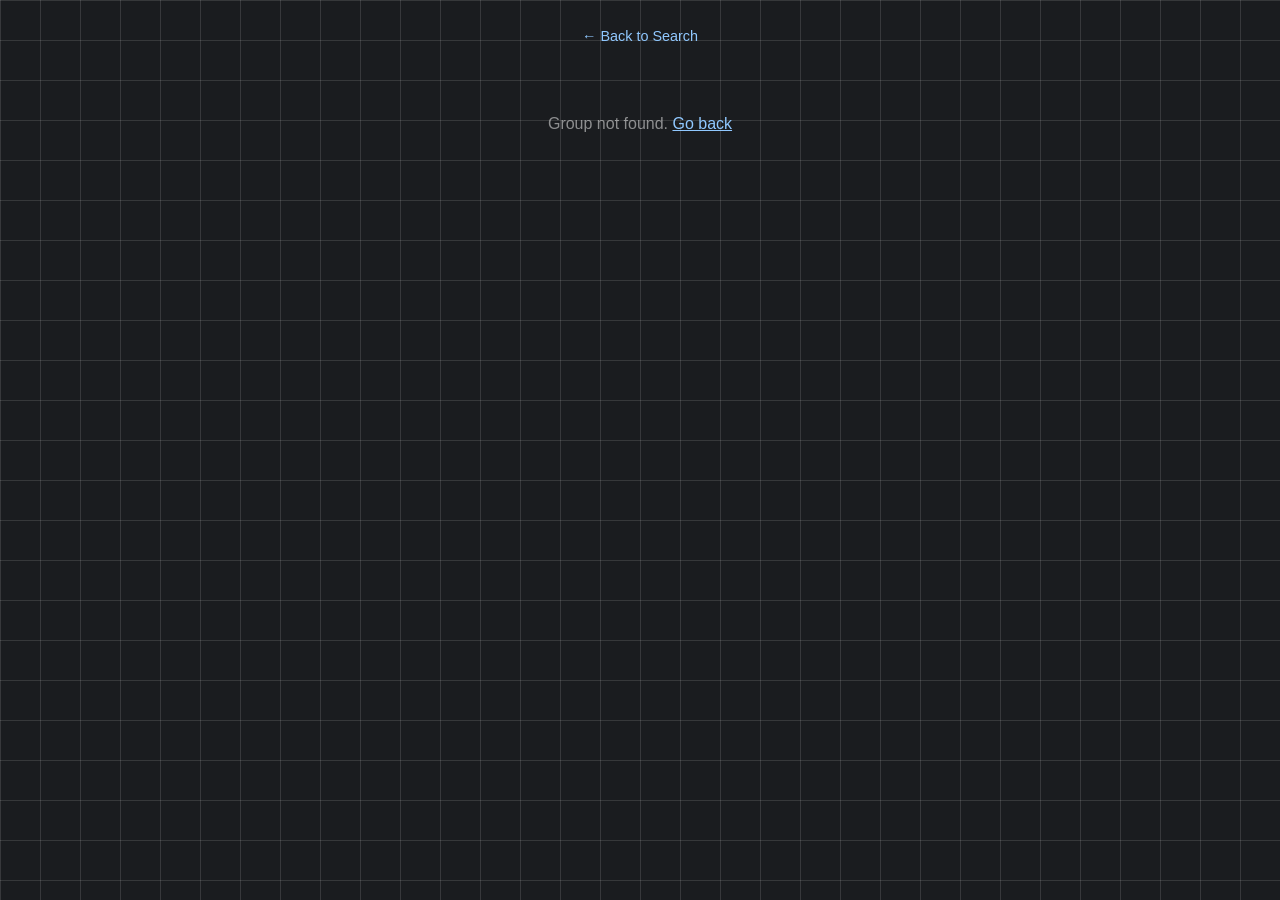
==== timetable.html @ 9e01dadf "Initial commit" ====
<!DOCTYPE html>
<html lang="en">
<head>
  <meta charset="UTF-8" />
  <title>Thapar Time Table</title>
  <meta name="viewport" content="width=device-width, initial-scale=1.0" />
  <link href="https://fonts.googleapis.com/css2?family=Rubik:wght@400;500;700&display=swap" rel="stylesheet" />
  <link href="https://cdn.jsdelivr.net/npm/bootstrap@5.3.1/dist/css/bootstrap.min.css" rel="stylesheet" crossorigin="anonymous" />
  <link rel="stylesheet" href="style.css" />
</head>

<!-- Google tag -->
<script async src="https://www.googletagmanager.com/gtag/js?id=G-SSECP1SFQX"></script>
<script>
  window.dataLayer = window.dataLayer || [];
  function gtag(){dataLayer.push(arguments);}
  gtag('js', new Date());
  gtag('config', 'G-SSECP1SFQX');
</script>

<body>
  <div id="tt-header" style="text-align:center; padding: 1.5rem 1rem 0.5rem;">
    <a href="index.html" class="back-link">← Back to Search</a>
    <h2 id="tt-title" class="text-white" style="margin-top:0.5rem; font-family:'Rubik',sans-serif;"></h2>
  </div>

  <div id="tt-error" style="display:none; text-align:center; padding:3rem; color:rgba(255,255,255,0.5);">
    Group not found. <a href="index.html" style="color:#90c8ff;">Go back</a>
  </div>

  <div id="tt-loading" style="text-align:center; padding:3rem; color:rgba(255,255,255,0.4);">
    Loading…
  </div>

  <div class="table-responsive" id="tt-container" style="display:none;">
    <table class="table table-dark table-hover" id="tt-table"></table>
  </div>

  <script src="script.js"></script>
</body>
</html>
---- style.css ----
/* ── Base ────────────────────────────────────────────────────────────────── */
* { font-family: "Montserrat", Geneva, Tahoma, sans-serif !important; }

body {
  background: #1A1C1F;
  background-image:
    linear-gradient(to right, #ffffff20 1px, transparent 1px),
    linear-gradient(to bottom, rgba(255,255,255,0.121) 1px, transparent 1px);
  background-size: 40px 40px;
  color: #fff;
  margin: 0;
  padding: 0;
}

/* ── Scrollbar ───────────────────────────────────────────────────────────── */
::-webkit-scrollbar { width: 3px; height: 3px; }
::-webkit-scrollbar-track { background: #f1f1f1; }
::-webkit-scrollbar-thumb { background: #494949; }
::-webkit-scrollbar-thumb:hover { background: #555; }

/* ── Home page ───────────────────────────────────────────────────────────── */
.home-title {
  text-align: center;
  margin: 2rem 0;
  font-family: 'Aoboshi One', serif !important;
  font-size: 2.5rem;
}

.glass-card {
  width: 65%;
  display: flex;
  flex-direction: column;
  justify-content: space-around;
  align-items: center;
  text-align: center;
  margin: 0 auto;
  color: white !important;
  background: rgba(73,73,73,0.15);
  backdrop-filter: blur(4px) saturate(180%);
  -webkit-backdrop-filter: blur(4px) saturate(180%);
  border: 1px solid rgba(255,255,255,0.25);
  border-radius: 20px;
  box-shadow: 0 8px 32px rgba(0,0,0,0.2);
  transition: transform 0.2s, box-shadow 0.2s;
}

.glass-card:hover {
  transform: translateY(-4px);
  box-shadow: 0 12px 40px rgba(0,0,0,0.25);
}

/* ── Search ──────────────────────────────────────────────────────────────── */
.search-wrapper {
  position: relative;
  width: 280px;
}

#group-search {
  width: 100%;
  padding: 0.5rem 1rem;
  border-radius: 30px;
  border: 1px solid rgba(255,255,255,0.3);
  background: rgba(255,255,255,0.1);
  color: white;
  font-size: 1rem;
  outline: none;
  backdrop-filter: blur(8px);
}
#group-search::placeholder { color: rgba(255,255,255,0.5); }
#group-search:focus { border-color: rgba(255,255,255,0.6); }

#search-results {
  display: none;
  position: absolute;
  top: calc(100% + 6px);
  left: 0;
  width: 100%;
  max-height: 220px;
  overflow-y: auto;
  border-radius: 12px;
  border: 1px solid rgba(255,255,255,0.2);
  background: rgba(30,32,36,0.97);
  backdrop-filter: blur(12px);
  z-index: 100;
  scrollbar-width: thin;
}
#search-results.show { display: block; }

.search-item {
  padding: 0.5rem 1rem;
  color: white;
  cursor: pointer;
  font-size: 0.95rem;
  transition: background 0.15s;
}
.search-item:hover, .search-item.active {
  background: rgba(0,123,255,0.3);
}
.search-item .sheet-label {
  font-size: 0.7rem;
  color: rgba(255,255,255,0.45);
  margin-left: 6px;
}

.selected-badge {
  display: inline-block;
  margin-top: 8px;
  padding: 3px 14px;
  border-radius: 20px;
  background: rgba(0,123,255,0.25);
  border: 1px solid rgba(0,123,255,0.5);
  color: #90c8ff;
  font-size: 0.85rem;
}

#no-results {
  padding: 0.5rem 1rem;
  color: rgba(255,255,255,0.4);
  font-size: 0.9rem;
}

/* ── Get Schedule button ─────────────────────────────────────────────────── */
.btn-get {
  background: rgba(0,123,255,0.15);
  backdrop-filter: blur(12px);
  -webkit-backdrop-filter: blur(12px);
  border: 1px solid rgba(255,255,255,0.3);
  box-shadow: 0 8px 32px rgba(0,0,0,0.25);
  color: white;
  border-radius: 30px;
  padding: 0.5rem 1.5rem;
  font-size: 1rem;
  cursor: pointer;
  transition: background 0.2s, transform 0.2s;
}
.btn-get:hover {
  background: rgba(0,123,255,0.3);
  transform: translateY(-1px);
}

/* ── Back link ───────────────────────────────────────────────────────────── */
.back-link {
  color: #90c8ff;
  text-decoration: none;
  font-size: 0.9rem;
}
.back-link:hover { text-decoration: underline; }

/* ── Timetable page ──────────────────────────────────────────────────────── */
body.tt-page {
  font-family: "Rubik", sans-serif !important;
}

.table-responsive {
  padding: 2%;
  max-width: 100%;
  border-radius: 16px;
  overflow-x: auto;
}

.table {
  border-collapse: separate;
  border-spacing: 10px;
  background: transparent;
  width: 100%;
  table-layout: auto;
}

.table td {
  border: none;
  border-radius: 12px;
  padding: 12px;
  font-size: clamp(0.6rem, 1.5vw, 0.95rem);
  font-weight: 500;
  text-align: center;
  color: #f1f1f1;
  box-shadow: 0 3px 10px rgba(0,0,0,0.3);
  transition: transform 0.25s ease, box-shadow 0.25s ease;
  vertical-align: middle;
  max-width: 200px;
  word-wrap: break-word;
  overflow-wrap: break-word;
  word-break: break-word;
  hyphens: auto;
}

.table td div {
  display: flex;
  align-items: center;
  justify-content: center;
  min-height: 60px;
  padding: 5px;
  word-wrap: break-word;
  overflow-wrap: break-word;
  word-break: break-word;
  white-space: normal;
  text-align: center;
  font-size: clamp(0.55rem, 1.2vw, 0.85rem);
  line-height: 1.3;
  hyphens: auto;
  overflow: hidden;
  max-width: 100%;
}

.table td:hover {
  transform: scale(1.03);
  box-shadow: 0 6px 16px rgba(0,0,0,0.4);
}

/* ── Cell colors (match original exactly) ───────────────────────────────── */
.header-day {
  background: linear-gradient(145deg, #3f434a, #35393e) !important;
  box-shadow: inset 3px 3px 10px #676A6F, 3px 3px 10px #000000ab !important;
  font-weight: bold !important;
  color: #CFDDF7 !important;
}

.header-time {
  box-shadow: inset 3px 3px 10px #676A6F, 3px 3px 10px #000000ab !important;
  background: #3b3f45 !important;
  font-weight: bold !important;
  color: #CFDDF7 !important;
}

.bg-success {
  background: #24272C !important;
  border-radius: 12px;
  box-shadow: inset 6px 6px 8px #1C1E22, inset -6px -6px 8px #2C3036 !important;
}

.bg-danger {
  background: rgba(0,198,92,0.2) !important;
  backdrop-filter: blur(2px);
  -webkit-backdrop-filter: blur(2px);
  box-shadow: 0 4px 12px rgba(0,198,92,0.25);
}

.bg-primary {
  background: rgba(255,0,4,0.2) !important;
  backdrop-filter: blur(2px);
  -webkit-backdrop-filter: blur(2px);
  box-shadow: 0 4px 12px rgba(255,0,4,0.25);
}

.bg-warning {
  background: rgba(67,70,248,0.2) !important;
  backdrop-filter: blur(2px);
  -webkit-backdrop-filter: blur(2px);
  box-shadow: 0 4px 12px rgba(67,70,248,0.25);
}

.bg-dark { background: #24272c !important; }
.bg-info  { background: linear-gradient(135deg, #00c6ff, #0072ff) !important; }

/* ── Responsive ──────────────────────────────────────────────────────────── */
@media (max-width: 576px) {
  .glass-card { width: 90% !important; }
  .search-wrapper { width: 220px; }
}

@media (max-width: 600px) {
  .table { border-spacing: 5px; }
  .table td { padding: 8px 4px; font-size: 0.55rem; max-width: 150px; }
  .table td div { font-size: 0.5rem; padding: 2px; line-height: 1.2; min-height: 50px; }
}

@media (max-width: 400px) {
  .table { border-spacing: 3px; }
  .table td { padding: 6px 3px; max-width: 120px; }
  .table td div { font-size: 0.45rem; line-height: 1.15; min-height: 45px; padding: 1px; }
}

@media print {
  body { margin: 0; padding: 0; }
  @page { size: A4 landscape; margin: 0.5in; }
  .table-responsive { width: 100%; overflow: visible; }
  .table, .table td { font-size: 11px; padding: 3px; line-height: 1.4; }
  #tt-header { display: none; }
}
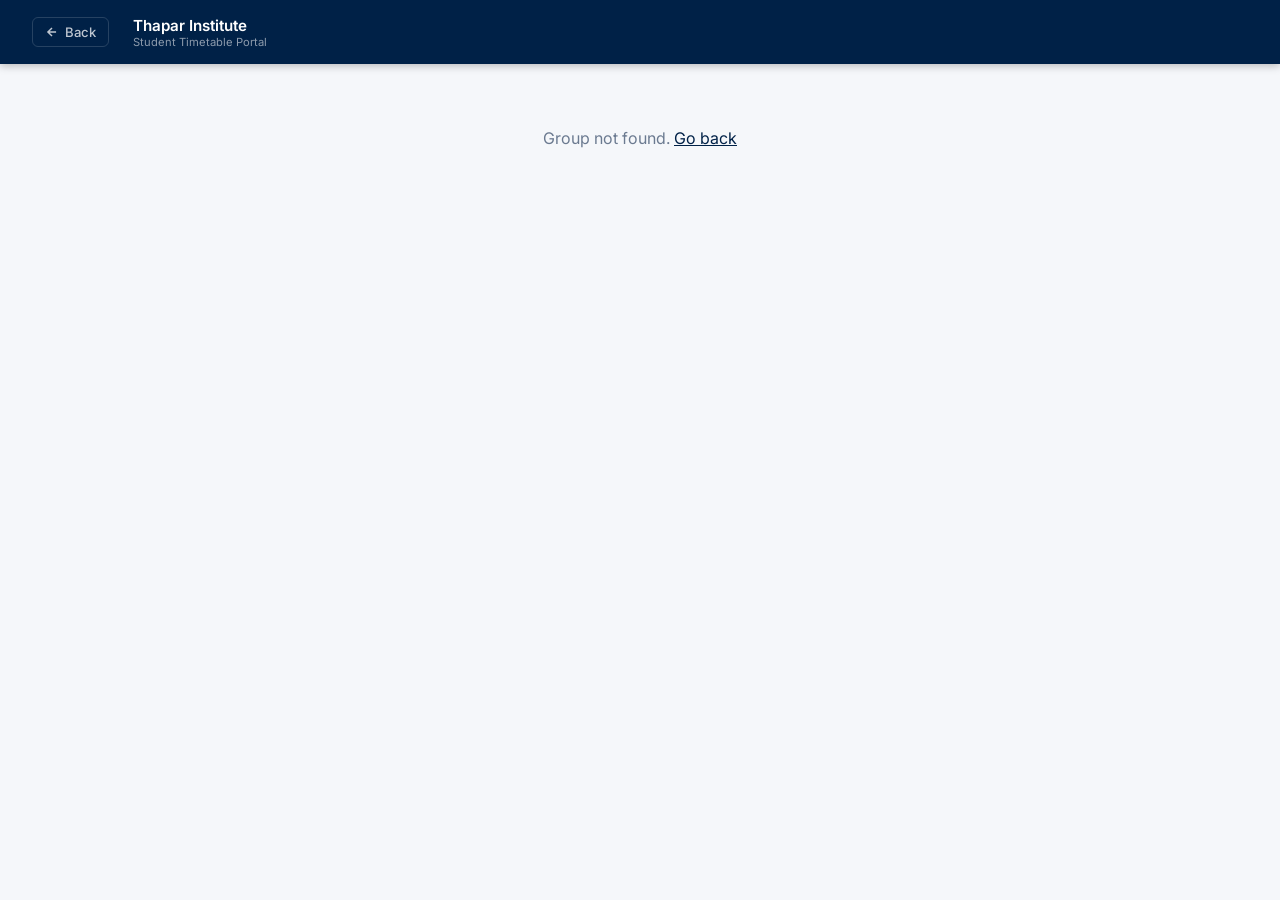
==== commit c4528c21: "Update timetable website files" ====
--- a/timetable.html
+++ b/timetable.html
@@ -1,41 +1,306 @@
 <!DOCTYPE html>
 <html lang="en">
 <head>
-  <meta charset="UTF-8" />
-  <title>Thapar Time Table</title>
-  <meta name="viewport" content="width=device-width, initial-scale=1.0" />
-  <link href="https://fonts.googleapis.com/css2?family=Rubik:wght@400;500;700&display=swap" rel="stylesheet" />
-  <link href="https://cdn.jsdelivr.net/npm/bootstrap@5.3.1/dist/css/bootstrap.min.css" rel="stylesheet" crossorigin="anonymous" />
-  <link rel="stylesheet" href="style.css" />
+  <meta charset="UTF-8"/>
+  <title>Timetable – TIET</title>
+  <meta name="viewport" content="width=device-width, initial-scale=1.0"/>
+  <link rel="preconnect" href="https://fonts.googleapis.com"/>
+  <link rel="preconnect" href="https://fonts.gstatic.com" crossorigin/>
+  <link href="https://fonts.googleapis.com/css2?family=Inter:wght@300;400;500;600;700&family=JetBrains+Mono:wght@400;500&display=swap" rel="stylesheet"/>
+  <style>
+    *, *::before, *::after { box-sizing: border-box; margin: 0; padding: 0; }
+
+    :root {
+      --navy:     #002147;
+      --navy-mid: #003366;
+      --gold:     #C8932A;
+      --gold-lt:  #E8B050;
+      --white:    #FFFFFF;
+      --off-white:#F5F7FA;
+      --text:     #1A2535;
+      --muted:    #6B7A90;
+      --border:   #DDE3EC;
+    }
+
+    body {
+      font-family: 'Inter', system-ui, sans-serif;
+      background: var(--off-white);
+      min-height: 100vh;
+      color: var(--text);
+    }
+
+    /* ── Top bar ──────────────────────────────────────────────────────── */
+    .topbar {
+      background: var(--navy);
+      padding: 0 2rem;
+      height: 64px;
+      display: flex;
+      align-items: center;
+      justify-content: space-between;
+      box-shadow: 0 2px 8px rgba(0,0,0,0.25);
+      position: sticky;
+      top: 0;
+      z-index: 100;
+    }
+
+    .topbar-left { display: flex; align-items: center; gap: 1.5rem; }
+
+    .back-btn {
+      display: flex; align-items: center; gap: 6px;
+      color: rgba(255,255,255,0.75);
+      text-decoration: none;
+      font-size: 0.82rem;
+      font-weight: 500;
+      padding: 6px 12px;
+      border-radius: 6px;
+      border: 1px solid rgba(255,255,255,0.15);
+      transition: background 0.15s, color 0.15s;
+    }
+    .back-btn:hover { background: rgba(255,255,255,0.08); color: #fff; }
+
+    .topbar-logo { height: 34px; width: auto; }
+
+    .topbar-title {
+      color: var(--white);
+      font-size: 0.95rem;
+      font-weight: 600;
+    }
+    .topbar-title span {
+      display: block;
+      font-size: 0.7rem;
+      font-weight: 400;
+      color: rgba(255,255,255,0.55);
+    }
+
+    /* ── Sub-header ───────────────────────────────────────────────────── */
+    .subheader {
+      background: var(--white);
+      border-bottom: 3px solid var(--gold);
+      padding: 1rem 2rem;
+      display: flex;
+      align-items: center;
+      justify-content: space-between;
+      flex-wrap: wrap;
+      gap: 0.75rem;
+    }
+
+    .subheader-group {
+      display: flex;
+      align-items: baseline;
+      gap: 0.75rem;
+    }
+
+    .group-code {
+      font-size: 1.6rem;
+      font-weight: 700;
+      color: var(--navy);
+      font-family: 'JetBrains Mono', monospace;
+      letter-spacing: -0.01em;
+    }
+
+    .group-year {
+      font-size: 0.8rem;
+      color: var(--muted);
+      font-weight: 500;
+    }
+
+    .subheader-pills { display: flex; gap: 8px; flex-wrap: wrap; }
+
+    .pill {
+      font-size: 0.72rem;
+      font-weight: 600;
+      padding: 3px 10px;
+      border-radius: 20px;
+      letter-spacing: 0.04em;
+    }
+    .pill-l { background: rgba(0,198,92,0.12);  color: #0A8040; border: 1px solid rgba(0,198,92,0.3);  }
+    .pill-p { background: rgba(67,70,248,0.1);  color: #2B2FCC; border: 1px solid rgba(67,70,248,0.25); }
+    .pill-t { background: rgba(200,0,0,0.08);   color: #A00000; border: 1px solid rgba(200,0,0,0.2);   }
+    .pill-w { background: rgba(200,147,42,0.12); color: #7A5000; border: 1px solid rgba(200,147,42,0.3); }
+
+    /* ── Table wrapper ────────────────────────────────────────────────── */
+    .table-wrapper {
+      padding: 1.5rem 1rem;
+      overflow-x: auto;
+    }
+
+    table {
+      border-collapse: separate;
+      border-spacing: 6px;
+      width: 100%;
+      min-width: 600px;
+    }
+
+    td {
+      border-radius: 8px;
+      padding: 0;
+      vertical-align: middle;
+      text-align: center;
+    }
+
+    .cell-inner {
+      display: flex;
+      flex-direction: column;
+      align-items: center;
+      justify-content: center;
+      min-height: 68px;
+      padding: 8px 6px;
+      gap: 2px;
+    }
+
+    /* ── Header cells ─────────────────────────────────────────────────── */
+    .header-day {
+      background: var(--navy) !important;
+      color: #CFDDF7 !important;
+      font-weight: 600;
+      font-size: clamp(0.65rem, 1.3vw, 0.82rem);
+      letter-spacing: 0.04em;
+      text-transform: uppercase;
+    }
+
+    .header-time {
+      background: #1A3055 !important;
+      color: #A8C0E0 !important;
+      font-size: clamp(0.6rem, 1.1vw, 0.75rem);
+      font-weight: 500;
+      font-family: 'JetBrains Mono', monospace;
+      white-space: nowrap;
+    }
+
+    /* ── Empty cells ──────────────────────────────────────────────────── */
+    .cell-empty {
+      background: var(--white);
+      border: 1px solid var(--border);
+    }
+
+    /* ── Subject cells ────────────────────────────────────────────────── */
+    .cell-l {
+      background: rgba(0,198,92,0.1);
+      border: 1px solid rgba(0,198,92,0.25);
+    }
+    .cell-p {
+      background: rgba(67,70,248,0.1);
+      border: 1px solid rgba(67,70,248,0.25);
+    }
+    .cell-t {
+      background: rgba(200,0,0,0.07);
+      border: 1px solid rgba(200,0,0,0.18);
+    }
+
+    td:not(.header-day):not(.header-time):not(.cell-empty):hover {
+      filter: brightness(0.95);
+      transform: scale(1.01);
+      transition: transform 0.15s, filter 0.15s;
+    }
+
+    /* ── Cell text layers ─────────────────────────────────────────────── */
+    .cell-code {
+      font-size: clamp(0.6rem, 1.2vw, 0.82rem);
+      font-weight: 600;
+      color: var(--text);
+      line-height: 1.3;
+      word-break: break-word;
+      font-family: 'JetBrains Mono', monospace;
+    }
+
+    .cell-name {
+      font-size: clamp(0.48rem, 0.9vw, 0.68rem);
+      font-weight: 400;
+      color: var(--muted);
+      line-height: 1.25;
+      word-break: break-word;
+      font-style: italic;
+      max-width: 120px;
+    }
+
+    .cell-week {
+      font-size: clamp(0.42rem, 0.8vw, 0.6rem);
+      font-weight: 700;
+      padding: 1px 6px;
+      border-radius: 8px;
+      background: rgba(200,147,42,0.15);
+      border: 1px solid rgba(200,147,42,0.35);
+      color: #7A5000;
+      letter-spacing: 0.03em;
+      margin-top: 2px;
+    }
+
+    /* ── States ───────────────────────────────────────────────────────── */
+    #tt-loading, #tt-error {
+      text-align: center;
+      padding: 4rem 2rem;
+      color: var(--muted);
+    }
+
+    .spinner {
+      width: 28px; height: 28px;
+      border: 2px solid var(--border);
+      border-top-color: var(--navy);
+      border-radius: 50%;
+      animation: spin 0.7s linear infinite;
+      margin: 0 auto 1rem;
+    }
+    @keyframes spin { to { transform: rotate(360deg); } }
+
+    #tt-error a { color: var(--navy); }
+
+    /* ── Mobile ───────────────────────────────────────────────────────── */
+    @media (max-width: 600px) {
+      .topbar { padding: 0 1rem; }
+      .topbar-title span { display: none; }
+      .subheader { padding: 0.75rem 1rem; }
+      .group-code { font-size: 1.25rem; }
+      .table-wrapper { padding: 0.75rem 0.25rem; }
+      table { border-spacing: 3px; }
+      .cell-inner { min-height: 52px; padding: 5px 3px; }
+    }
+  </style>
 </head>
-
-<!-- Google tag -->
-<script async src="https://www.googletagmanager.com/gtag/js?id=G-SSECP1SFQX"></script>
-<script>
-  window.dataLayer = window.dataLayer || [];
-  function gtag(){dataLayer.push(arguments);}
-  gtag('js', new Date());
-  gtag('config', 'G-SSECP1SFQX');
-</script>
-
 <body>
-  <div id="tt-header" style="text-align:center; padding: 1.5rem 1rem 0.5rem;">
-    <a href="index.html" class="back-link">← Back to Search</a>
-    <h2 id="tt-title" class="text-white" style="margin-top:0.5rem; font-family:'Rubik',sans-serif;"></h2>
+
+<header class="topbar">
+  <div class="topbar-left">
+    <a href="index.html" class="back-btn">
+      <svg width="14" height="14" fill="none" stroke="currentColor" stroke-width="2.5" viewBox="0 0 24 24">
+        <path d="M19 12H5M12 5l-7 7 7 7"/>
+      </svg>
+      Back
+    </a>
+    <img src="https://lms.thapar.edu/moodle/pluginfile.php/1/theme_moove/logo/1659956381/TIET-LMS%20Logo%20%283%29.png"
+         alt="TIET" class="topbar-logo" onerror="this.style.display='none'"/>
+    <div class="topbar-title">
+      Thapar Institute
+      <span>Student Timetable Portal</span>
+    </div>
   </div>
-
-  <div id="tt-error" style="display:none; text-align:center; padding:3rem; color:rgba(255,255,255,0.5);">
-    Group not found. <a href="index.html" style="color:#90c8ff;">Go back</a>
+</header>
+
+<div class="subheader" id="tt-subheader" style="display:none;">
+  <div class="subheader-group">
+    <span class="group-code" id="tt-group-code"></span>
+    <span class="group-year" id="tt-group-year"></span>
   </div>
-
-  <div id="tt-loading" style="text-align:center; padding:3rem; color:rgba(255,255,255,0.4);">
-    Loading…
+  <div class="subheader-pills">
+    <span class="pill pill-l">Lecture</span>
+    <span class="pill pill-p">Practical</span>
+    <span class="pill pill-t">Tutorial</span>
+    <span class="pill pill-w">Alt. week</span>
   </div>
-
-  <div class="table-responsive" id="tt-container" style="display:none;">
-    <table class="table table-dark table-hover" id="tt-table"></table>
-  </div>
-
-  <script src="script.js"></script>
+</div>
+
+<div id="tt-loading">
+  <div class="spinner"></div>
+  Loading timetable…
+</div>
+
+<div id="tt-error" style="display:none;">
+  Group not found. <a href="index.html">Go back</a>
+</div>
+
+<div class="table-wrapper" id="tt-container" style="display:none;">
+  <table id="tt-table"></table>
+</div>
+
+<script src="script.js"></script>
 </body>
 </html>
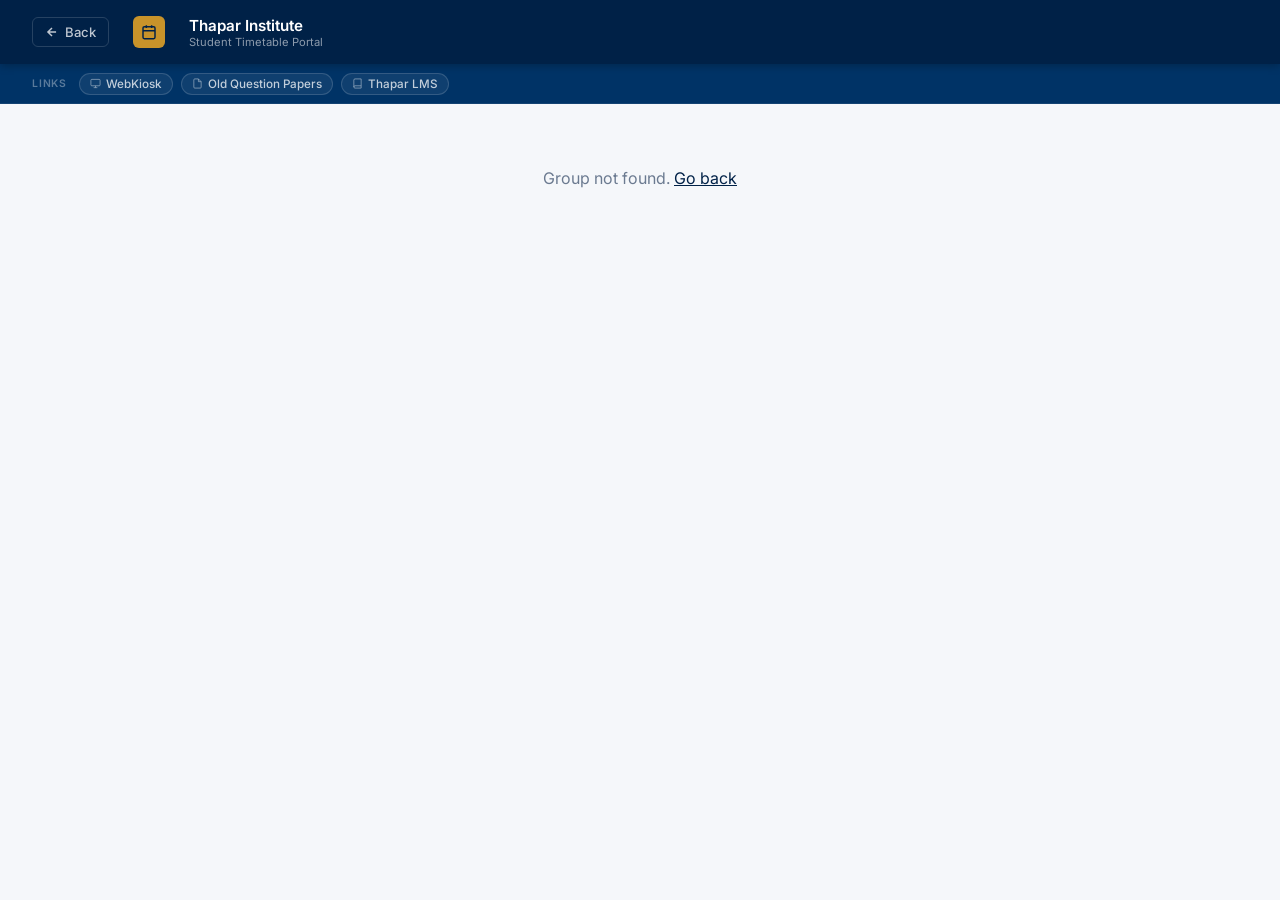
==== commit 79845b18: "Update timetable website" ====
--- a/timetable.html
+++ b/timetable.html
@@ -55,10 +55,17 @@
       border-radius: 6px;
       border: 1px solid rgba(255,255,255,0.15);
       transition: background 0.15s, color 0.15s;
+      white-space: nowrap;
     }
     .back-btn:hover { background: rgba(255,255,255,0.08); color: #fff; }
 
-    .topbar-logo { height: 34px; width: auto; }
+    .topbar-icon {
+      width: 32px; height: 32px;
+      background: var(--gold);
+      border-radius: 6px;
+      display: flex; align-items: center; justify-content: center;
+      flex-shrink: 0;
+    }
 
     .topbar-title {
       color: var(--white);
@@ -71,6 +78,48 @@
       font-weight: 400;
       color: rgba(255,255,255,0.55);
     }
+
+    /* ── Quick links bar ──────────────────────────────────────────────── */
+    .quickbar {
+      background: var(--navy-mid);
+      border-bottom: 1px solid rgba(255,255,255,0.08);
+      padding: 0 2rem;
+      display: flex;
+      align-items: center;
+      gap: 0.5rem;
+      height: 40px;
+      overflow-x: auto;
+      scrollbar-width: none;
+    }
+    .quickbar::-webkit-scrollbar { display: none; }
+
+    .quickbar-label {
+      font-size: 0.65rem;
+      font-weight: 600;
+      letter-spacing: 0.08em;
+      text-transform: uppercase;
+      color: rgba(255,255,255,0.35);
+      white-space: nowrap;
+      margin-right: 0.25rem;
+    }
+
+    .quickbar-link {
+      display: flex;
+      align-items: center;
+      gap: 5px;
+      padding: 3px 10px;
+      border-radius: 20px;
+      border: 1px solid rgba(255,255,255,0.15);
+      background: rgba(255,255,255,0.06);
+      color: rgba(255,255,255,0.75);
+      text-decoration: none;
+      font-size: 0.73rem;
+      font-weight: 500;
+      white-space: nowrap;
+      transition: background 0.15s, color 0.15s;
+    }
+    .quickbar-link:hover { background: rgba(255,255,255,0.14); color: #fff; }
+    .quickbar-link svg { opacity: 0.6; }
 
     /* ── Sub-header ───────────────────────────────────────────────────── */
     .subheader {
@@ -121,14 +170,13 @@
     /* ── Table wrapper ────────────────────────────────────────────────── */
     .table-wrapper {
       padding: 1.5rem 1rem;
-      overflow-x: auto;
-    }
-
+    }
+
+    /* ── Mobile: vertical card layout ────────────────────────────────── */
     table {
       border-collapse: separate;
       border-spacing: 6px;
       width: 100%;
-      min-width: 600px;
     }
 
     td {
@@ -153,7 +201,7 @@
       background: var(--navy) !important;
       color: #CFDDF7 !important;
       font-weight: 600;
-      font-size: clamp(0.65rem, 1.3vw, 0.82rem);
+      font-size: clamp(0.6rem, 1.3vw, 0.82rem);
       letter-spacing: 0.04em;
       text-transform: uppercase;
     }
@@ -161,7 +209,7 @@
     .header-time {
       background: #1A3055 !important;
       color: #A8C0E0 !important;
-      font-size: clamp(0.6rem, 1.1vw, 0.75rem);
+      font-size: clamp(0.55rem, 1.1vw, 0.75rem);
       font-weight: 500;
       font-family: 'JetBrains Mono', monospace;
       white-space: nowrap;
@@ -195,7 +243,7 @@
 
     /* ── Cell text layers ─────────────────────────────────────────────── */
     .cell-code {
-      font-size: clamp(0.6rem, 1.2vw, 0.82rem);
+      font-size: clamp(0.58rem, 1.2vw, 0.82rem);
       font-weight: 600;
       color: var(--text);
       line-height: 1.3;
@@ -204,7 +252,7 @@
     }
 
     .cell-name {
-      font-size: clamp(0.48rem, 0.9vw, 0.68rem);
+      font-size: clamp(0.46rem, 0.9vw, 0.68rem);
       font-weight: 400;
       color: var(--muted);
       line-height: 1.25;
@@ -214,7 +262,7 @@
     }
 
     .cell-week {
-      font-size: clamp(0.42rem, 0.8vw, 0.6rem);
+      font-size: clamp(0.4rem, 0.8vw, 0.6rem);
       font-weight: 700;
       padding: 1px 6px;
       border-radius: 8px;
@@ -244,15 +292,108 @@
 
     #tt-error a { color: var(--navy); }
 
-    /* ── Mobile ───────────────────────────────────────────────────────── */
-    @media (max-width: 600px) {
+    /* ── Mobile: rotate table to day-cards ───────────────────────────── */
+    @media (max-width: 700px) {
       .topbar { padding: 0 1rem; }
       .topbar-title span { display: none; }
+      .quickbar { padding: 0 1rem; }
       .subheader { padding: 0.75rem 1rem; }
       .group-code { font-size: 1.25rem; }
-      .table-wrapper { padding: 0.75rem 0.25rem; }
-      table { border-spacing: 3px; }
-      .cell-inner { min-height: 52px; padding: 5px 3px; }
+      .table-wrapper { padding: 0.75rem 0.5rem; }
+
+      /* Hide the normal table on mobile */
+      #tt-table { display: none; }
+
+      /* Show day cards instead */
+      #day-cards { display: flex; flex-direction: column; gap: 1rem; }
+
+      .day-card {
+        background: var(--white);
+        border-radius: 12px;
+        box-shadow: 0 2px 12px rgba(0,33,71,0.08);
+        overflow: hidden;
+      }
+
+      .day-card-header {
+        background: var(--navy);
+        color: #CFDDF7;
+        font-size: 0.75rem;
+        font-weight: 700;
+        letter-spacing: 0.08em;
+        text-transform: uppercase;
+        padding: 0.6rem 1rem;
+      }
+
+      .day-slot {
+        display: flex;
+        align-items: stretch;
+        border-bottom: 1px solid var(--border);
+      }
+      .day-slot:last-child { border-bottom: none; }
+
+      .slot-time {
+        width: 80px;
+        min-width: 80px;
+        padding: 0.6rem 0.5rem;
+        background: #F0F4FA;
+        border-right: 1px solid var(--border);
+        font-size: 0.62rem;
+        font-family: 'JetBrains Mono', monospace;
+        color: var(--muted);
+        display: flex;
+        align-items: center;
+        justify-content: center;
+        text-align: center;
+        line-height: 1.3;
+      }
+
+      .slot-content {
+        flex: 1;
+        padding: 0.6rem 0.75rem;
+        display: flex;
+        align-items: center;
+        min-height: 54px;
+      }
+
+      .slot-empty { color: var(--muted); font-size: 0.72rem; opacity: 0.4; }
+
+      .slot-code {
+        font-size: 0.8rem;
+        font-weight: 600;
+        font-family: 'JetBrains Mono', monospace;
+        color: var(--text);
+        display: block;
+        line-height: 1.3;
+      }
+
+      .slot-name {
+        font-size: 0.68rem;
+        color: var(--muted);
+        font-style: italic;
+        display: block;
+        line-height: 1.25;
+        margin-top: 1px;
+      }
+
+      .slot-week {
+        display: inline-block;
+        font-size: 0.58rem;
+        font-weight: 700;
+        padding: 1px 6px;
+        border-radius: 6px;
+        background: rgba(200,147,42,0.15);
+        border: 1px solid rgba(200,147,42,0.35);
+        color: #7A5000;
+        margin-top: 3px;
+      }
+
+      .slot-l { background: rgba(0,198,92,0.07); }
+      .slot-p { background: rgba(67,70,248,0.07); }
+      .slot-t { background: rgba(200,0,0,0.05); }
+    }
+
+    @media (min-width: 701px) {
+      #day-cards { display: none; }
     }
   </style>
 </head>
@@ -266,14 +407,33 @@
       </svg>
       Back
     </a>
-    <img src="https://lms.thapar.edu/moodle/pluginfile.php/1/theme_moove/logo/1659956381/TIET-LMS%20Logo%20%283%29.png"
-         alt="TIET" class="topbar-logo" onerror="this.style.display='none'"/>
+    <div class="topbar-icon">
+      <svg width="16" height="16" fill="none" stroke="#002147" stroke-width="2.2" viewBox="0 0 24 24">
+        <rect x="3" y="4" width="18" height="18" rx="2"/><path d="M16 2v4M8 2v4M3 10h18"/>
+      </svg>
+    </div>
     <div class="topbar-title">
       Thapar Institute
       <span>Student Timetable Portal</span>
     </div>
   </div>
 </header>
+
+<nav class="quickbar">
+  <span class="quickbar-label">Links</span>
+  <a href="https://webkiosk.thapar.edu/" target="_blank" rel="noopener" class="quickbar-link">
+    <svg width="11" height="11" fill="none" stroke="currentColor" stroke-width="2" viewBox="0 0 24 24"><rect x="2" y="3" width="20" height="14" rx="2"/><path d="M8 21h8M12 17v4"/></svg>
+    WebKiosk
+  </a>
+  <a href="https://cl.thapar.edu/ques.php" target="_blank" rel="noopener" class="quickbar-link">
+    <svg width="11" height="11" fill="none" stroke="currentColor" stroke-width="2" viewBox="0 0 24 24"><path d="M14 2H6a2 2 0 0 0-2 2v16a2 2 0 0 0 2 2h12a2 2 0 0 0 2-2V8z"/><polyline points="14 2 14 8 20 8"/></svg>
+    Old Question Papers
+  </a>
+  <a href="https://lms.thapar.edu/moodle/login/index.php" target="_blank" rel="noopener" class="quickbar-link">
+    <svg width="11" height="11" fill="none" stroke="currentColor" stroke-width="2" viewBox="0 0 24 24"><path d="M4 19.5A2.5 2.5 0 0 1 6.5 17H20"/><path d="M6.5 2H20v20H6.5A2.5 2.5 0 0 1 4 19.5v-15A2.5 2.5 0 0 1 6.5 2z"/></svg>
+    Thapar LMS
+  </a>
+</nav>
 
 <div class="subheader" id="tt-subheader" style="display:none;">
   <div class="subheader-group">
@@ -299,8 +459,107 @@
 
 <div class="table-wrapper" id="tt-container" style="display:none;">
   <table id="tt-table"></table>
+  <div id="day-cards"></div>
 </div>
 
 <script src="script.js"></script>
+<script>
+// Mobile day-card renderer — runs after script.js has populated tt-table
+(function() {
+  function buildDayCards(tableEl, container) {
+    const rows = tableEl.querySelectorAll('tr');
+    if (rows.length < 2) return;
+
+    // First row = headers (Day names); first col of each data row = time
+    const headerCells = rows[0].querySelectorAll('td');
+    const timeSlots   = [];
+    const dayData     = {}; // dayIndex -> [{time, code, name, week, type}]
+
+    // Collect time labels from col 0 of data rows
+    for (let r = 1; r < rows.length; r++) {
+      const cells = rows[r].querySelectorAll('td');
+      if (!cells.length) continue;
+      timeSlots.push(cells[0]?.querySelector('.cell-inner')?.textContent?.trim() || '');
+    }
+
+    // For each day column (skip col 0 which is time)
+    for (let c = 1; c < headerCells.length; c++) {
+      const dayName = headerCells[c]?.querySelector('.cell-inner')?.textContent?.trim() || `Day ${c}`;
+      dayData[c] = { name: dayName, slots: [] };
+      for (let r = 1; r < rows.length; r++) {
+        const cells = rows[r].querySelectorAll('td');
+        const td    = cells[c];
+        if (!td) continue;
+        const code  = td.querySelector('.cell-code')?.textContent?.trim()  || '';
+        const name  = td.querySelector('.cell-name')?.textContent?.trim()  || '';
+        const week  = td.querySelector('.cell-week')?.textContent?.trim()  || '';
+        const type  = td.classList.contains('cell-l') ? 'l'
+                    : td.classList.contains('cell-p') ? 'p'
+                    : td.classList.contains('cell-t') ? 't' : '';
+        dayData[c].slots.push({ time: timeSlots[r - 1], code, name, week, type });
+      }
+    }
+
+    // Render
+    container.innerHTML = '';
+    for (const [, day] of Object.entries(dayData)) {
+      // Skip days with no classes at all
+      if (!day.slots.some(s => s.code)) continue;
+
+      const card = document.createElement('div');
+      card.className = 'day-card';
+
+      const hdr = document.createElement('div');
+      hdr.className = 'day-card-header';
+      hdr.textContent = day.name;
+      card.appendChild(hdr);
+
+      day.slots.forEach(slot => {
+        if (!slot.code && !slot.name) return; // skip empty rows
+        const row = document.createElement('div');
+        row.className = 'day-slot';
+
+        const timeEl = document.createElement('div');
+        timeEl.className = 'slot-time';
+        timeEl.textContent = slot.time;
+
+        const contentEl = document.createElement('div');
+        contentEl.className = `slot-content${slot.type ? ' slot-' + slot.type : ''}`;
+
+        if (slot.code) {
+          const inner = document.createElement('div');
+          inner.innerHTML = `
+            <span class="slot-code">${slot.code}</span>
+            ${slot.name ? `<span class="slot-name">${slot.name}</span>` : ''}
+            ${slot.week ? `<span class="slot-week">${slot.week}</span>` : ''}
+          `;
+          contentEl.appendChild(inner);
+        } else {
+          contentEl.innerHTML = '<span class="slot-empty">—</span>';
+        }
+
+        row.appendChild(timeEl);
+        row.appendChild(contentEl);
+        card.appendChild(row);
+      });
+
+      container.appendChild(card);
+    }
+  }
+
+  // Hook into timetable ready — poll for tt-container becoming visible
+  const obs = new MutationObserver(() => {
+    const container = document.getElementById('tt-container');
+    const tableEl   = document.getElementById('tt-table');
+    const cardsEl   = document.getElementById('day-cards');
+    if (container && container.style.display !== 'none' && tableEl && cardsEl) {
+      obs.disconnect();
+      // Small delay to let renderTable() finish
+      setTimeout(() => buildDayCards(tableEl, cardsEl), 50);
+    }
+  });
+  obs.observe(document.body, { childList: true, subtree: true, attributes: true, attributeFilter: ['style'] });
+})();
+</script>
 </body>
 </html>
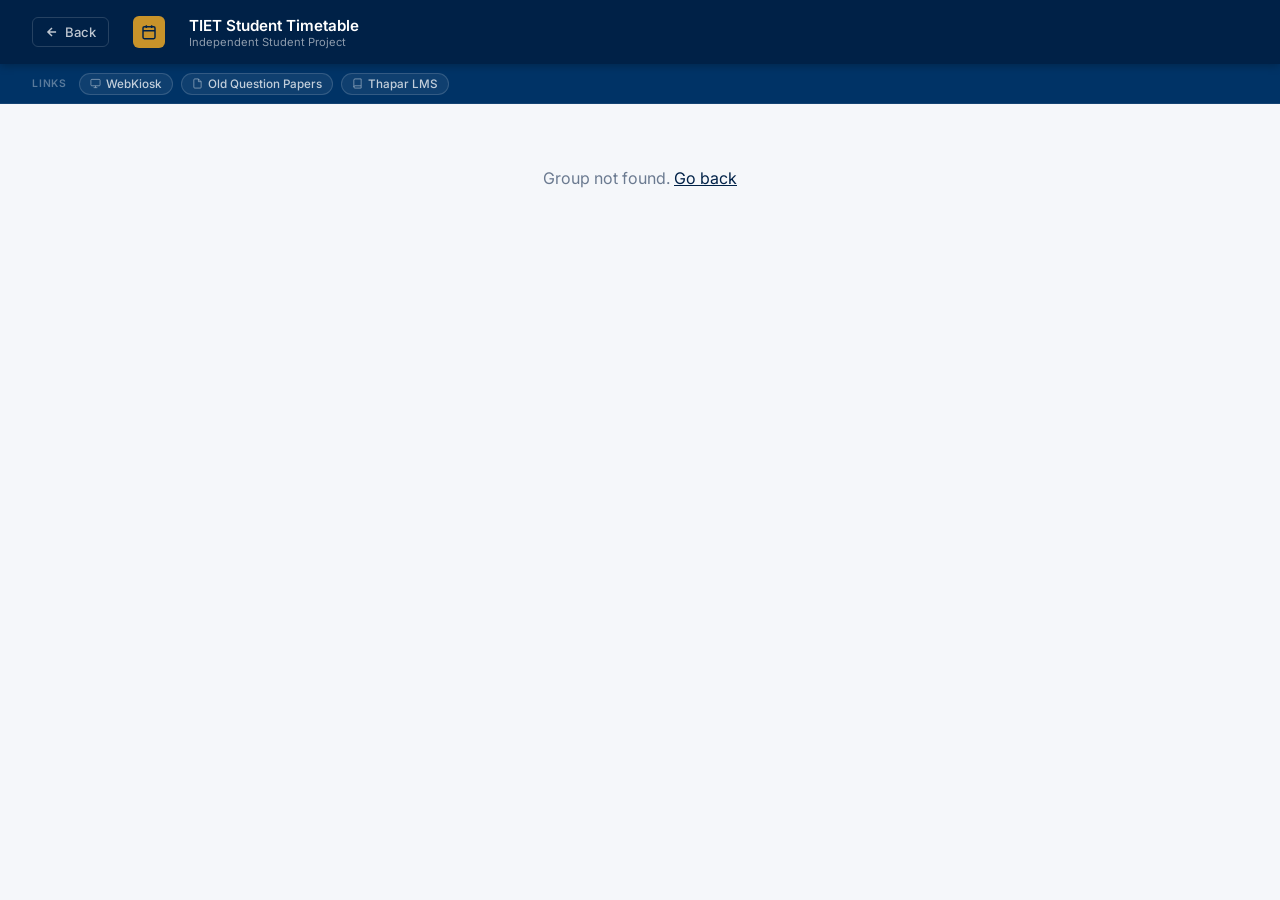
==== commit 57b2d436: "Update timetable website" ====
--- a/timetable.html
+++ b/timetable.html
@@ -292,6 +292,16 @@
 
     #tt-error a { color: var(--navy); }
 
+    .tt-disclaimer {
+      text-align: center;
+      font-size: 0.7rem;
+      color: var(--muted);
+      font-style: italic;
+      padding: 0.75rem 1rem 0.25rem;
+      line-height: 1.5;
+      opacity: 0.75;
+    }
+
     /* ── Mobile: rotate table to day-cards ───────────────────────────── */
     @media (max-width: 700px) {
       .topbar { padding: 0 1rem; }
@@ -354,8 +364,23 @@
         align-items: center;
         min-height: 54px;
       }
-
-      .slot-empty { color: var(--muted); font-size: 0.72rem; opacity: 0.4; }
+      .day-slot-gap .slot-content { min-height: 36px; padding: 0.4rem 0.75rem; }
+
+      .day-slot-gap .slot-time {
+        background: #F7F9FC;
+        color: #B0BBCA;
+      }
+      .day-slot-gap .slot-content {
+        background: #FAFBFD;
+        min-height: 40px;
+      }
+      .slot-free {
+        font-size: 0.68rem;
+        color: #C4CDD8;
+        font-weight: 500;
+        letter-spacing: 0.06em;
+        text-transform: uppercase;
+      }
 
       .slot-code {
         font-size: 0.8rem;
@@ -413,8 +438,8 @@
       </svg>
     </div>
     <div class="topbar-title">
-      Thapar Institute
-      <span>Student Timetable Portal</span>
+      TIET Student Timetable
+      <span>Independent Student Project</span>
     </div>
   </div>
 </header>
@@ -460,6 +485,9 @@
 <div class="table-wrapper" id="tt-container" style="display:none;">
   <table id="tt-table"></table>
   <div id="day-cards"></div>
+  <p class="tt-disclaimer">
+    Generated from the official timetable released by DOAA &amp; maintained as an independent student project.
+  </p>
 </div>
 
 <script src="script.js"></script>
@@ -515,9 +543,9 @@
       card.appendChild(hdr);
 
       day.slots.forEach(slot => {
-        if (!slot.code && !slot.name) return; // skip empty rows
         const row = document.createElement('div');
-        row.className = 'day-slot';
+        // Mark gap rows so they can be styled differently
+        row.className = slot.code ? 'day-slot' : 'day-slot day-slot-gap';
 
         const timeEl = document.createElement('div');
         timeEl.className = 'slot-time';
@@ -535,7 +563,7 @@
           `;
           contentEl.appendChild(inner);
         } else {
-          contentEl.innerHTML = '<span class="slot-empty">—</span>';
+          contentEl.innerHTML = '<span class="slot-free">Free</span>';
         }
 
         row.appendChild(timeEl);
